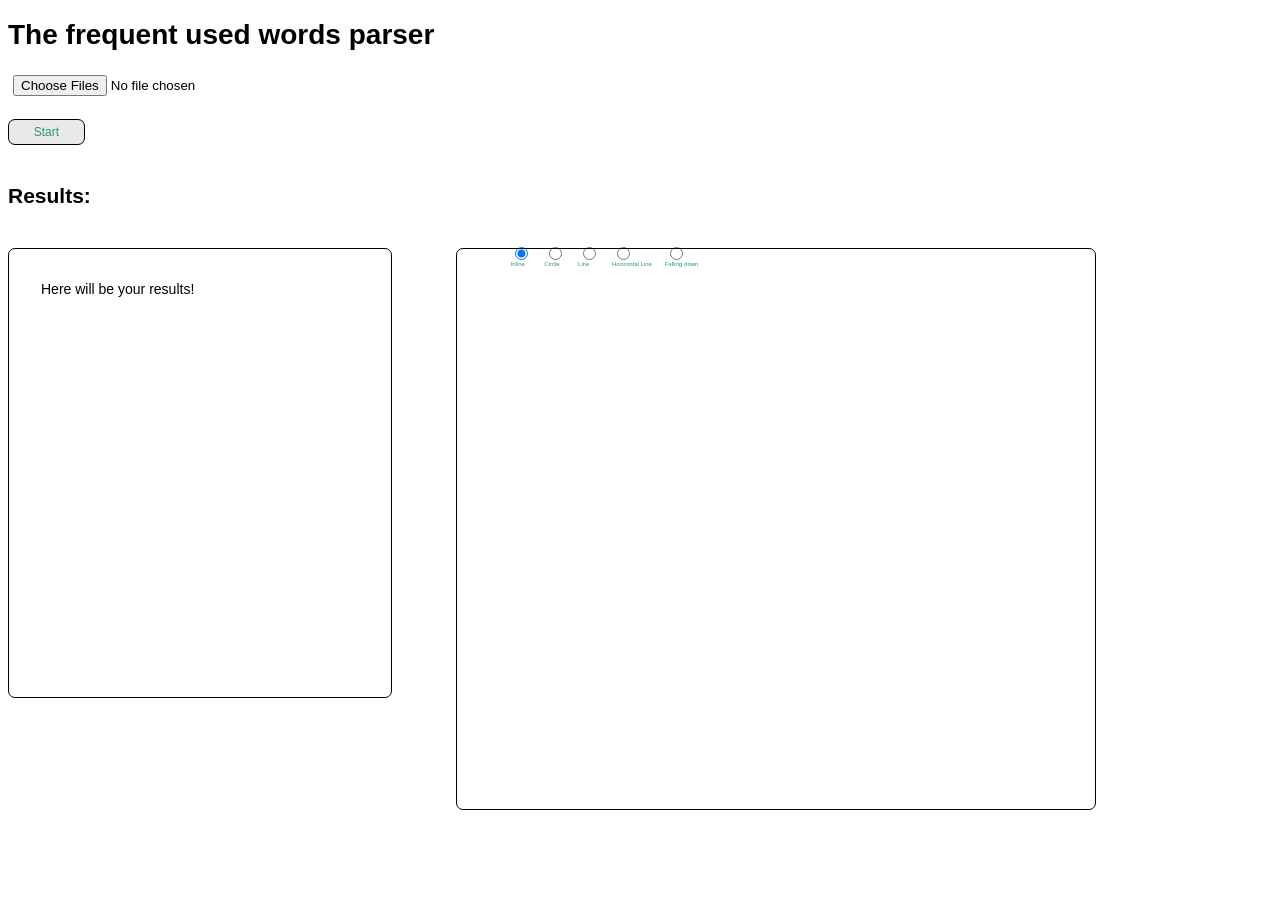
==== exerc-freq-use.html @ a011f6b5 "Add files via upload first Commit to a website" ====
<!doctype html>
<html lang="en">
  <head>
    <meta charset="UTF-8" />
    <meta name="viewport" content="width=device-width, initial-scale=1.0" />
    <title>Frequent use</title>
    <link rel="stylesheet" href="/css/reset.css" />
    <link rel="stylesheet" href="style.css" />
  </head>
  <body>
    <div class="wrapper-main">
      <h1 class="main-header">The frequent used words parser</h1>
      <input
        type="file"
        accept=".html,.JSON,.txt"
        multiple
        class="main-input rounded padded"
        placeholder="Select text/HTML/JSON file"
      />
      <button class="main-submit-button button-primary bordered rounded padded">
        Start
      </button>
      <h2 class="main-results-header">Results:</h2>
      <div class="main-switch-mode">
        <div class="radio-group">
          <div class="description"></div>
        </div>
        <div class="radio-group">
          <input type="radio" name="switch" class="radioBtn-inline" />
          <div class="description">Inline</div>
        </div>
        <div class="radio-group">
          <input type="radio" name="switch" class="radioBtn-circle" />
          <div class="description">Circle</div>
        </div>
        <div class="radio-group">
          <input type="radio" name="switch" class="radioBtn-line" />
          <div class="description">Line</div>
        </div>
        <div class="radio-group">
          <input type="radio" name="switch" class="radioBtn-line-horizontal" />
          <div class="description">Horizontal Line</div>
        </div>
        <div class="radio-group">
          <input type="radio" name="switch" class="radioBtn-falling-down" />
          <div class="description">Falling down</div>
        </div>
      </div>

      <div class="main-results">
        <div class="result-wrapper">
          <div class="main-results-loading"></div>
          <div class="main-results-wrapper bordered rounded">
            <div class="main-results-textbox">
              <p>Here will be your results!</p>
            </div>
          </div>
          <!-- <div class="main-results-showbutton">
          <button type="button" class="showbtn">Show Raw file output</button>
        </div> -->
          <div class="main-scheme bordered rounded"></div>
        </div>
      </div>
    </div>

    <script src="index.js"></script>
  </body>
</html>
---- style.css ----
:root {
  /* Color palette tokens */
  --color-primary: rgb(38, 152, 116);
  --color-neutral-dark: rgb(10, 6, 30);
  --color-neutral-light: rgb(233, 233, 233);
  --color-inaccesible: rgb(247, 232, 232);
  --bcgColor-inaccesible: rgb(246, 72, 72);

  /* Border */
  --border-radius: 7px;
  --border-color: black;

  /* Font-sizes */
  --font-size-extraSmall: 6px;
  --font-size-small: 12px;
  --font-size-regular: 14px;
  --font-size-heading: 18px;

  /* Layout Spacing Tokens */
  --space-sm: 5px;
  --space-md: 10px;
  --space-lg: 20px;
}
.hidden {
  display: none;
}
.rounded {
  border-radius: var(--border-radius);
}
.bordered {
  border: 1px solid var(--border-color);
}
.padded {
  padding: var(--space-sm);
}
.centered {
  justify-content: center;
  align-items: center;
  text-align: center;
}
.theme-light {
  color: var(--color-primary);
  background-color: var(--color-neutral-light);
}
.theme-dark {
  color: var(--color-primary);
  background-color: var(--color-neutral-dark);
}
.button-primary {
  background-color: var(--color-neutral-light);
  color: var(--color-primary);
}
@font-face {
  font-family: "Roboto Slab";
  src: url(/fonts/Roboto_Slab/RobotoSlab-VariableFont_wght.ttf);
}
body {
  font-family: "Roboto Slab", sans-serif;
  font-size: var(--font-size-regular);
}
.wrapper-main {
  width: 85%;
  position: relative;
  height: 96vh;
  justify-self: center;
  .main-input {
    display: flex;
  }
  .main-submit-button {
    font-size: var(--font-size-small);
    width: 6vw;
    margin-top: 2vh;
  }
  .main-results-header {
    width: 100%;
    padding: 2.5vh 0;
  }
  .result-wrapper {
    position: relative;
    display: grid;
    grid-template-columns: 30vw 50vw;
    grid-template-rows: 50vh;
    column-gap: 4rem;
    .main-results-loading {
      position: absolute;
      top: 53vh;
    }
    .main-results-wrapper {
      overflow: hidden;
      padding: 2vh 2.5vw;
      .main-results-textbox {
        height: 100%;
        overflow-x: hidden;
        overflow-y: auto;
        font-size: var(--font-size-regular);
      }
      .main-results-showbutton {
        display: flex;
        width: fit-content;
        margin: 2rem;
      }
    }

    .main-scheme {
      height: 60vh;
      display: flex;
      flex-wrap: wrap;
      overflow-y: auto;
      padding-top: var(--space-lg);
      justify-content: center;
      align-content: center;
    }
    .main-scheme-textBox {
      scale: 0.5;
      z-index: -5;
    }
  }
}
.main-switch-mode {
  position: absolute;
  display: flex;
  column-gap: 1vw;
  right: 30vw;
  top: 25vh;
  font-size: var(--font-size-extraSmall);
}
.description {
  color: var(--color-primary);
}
.main-submit-button:disabled {
  background-color: var(--bcgColor-inaccesible);
  color: var(--color-inaccesible);
}
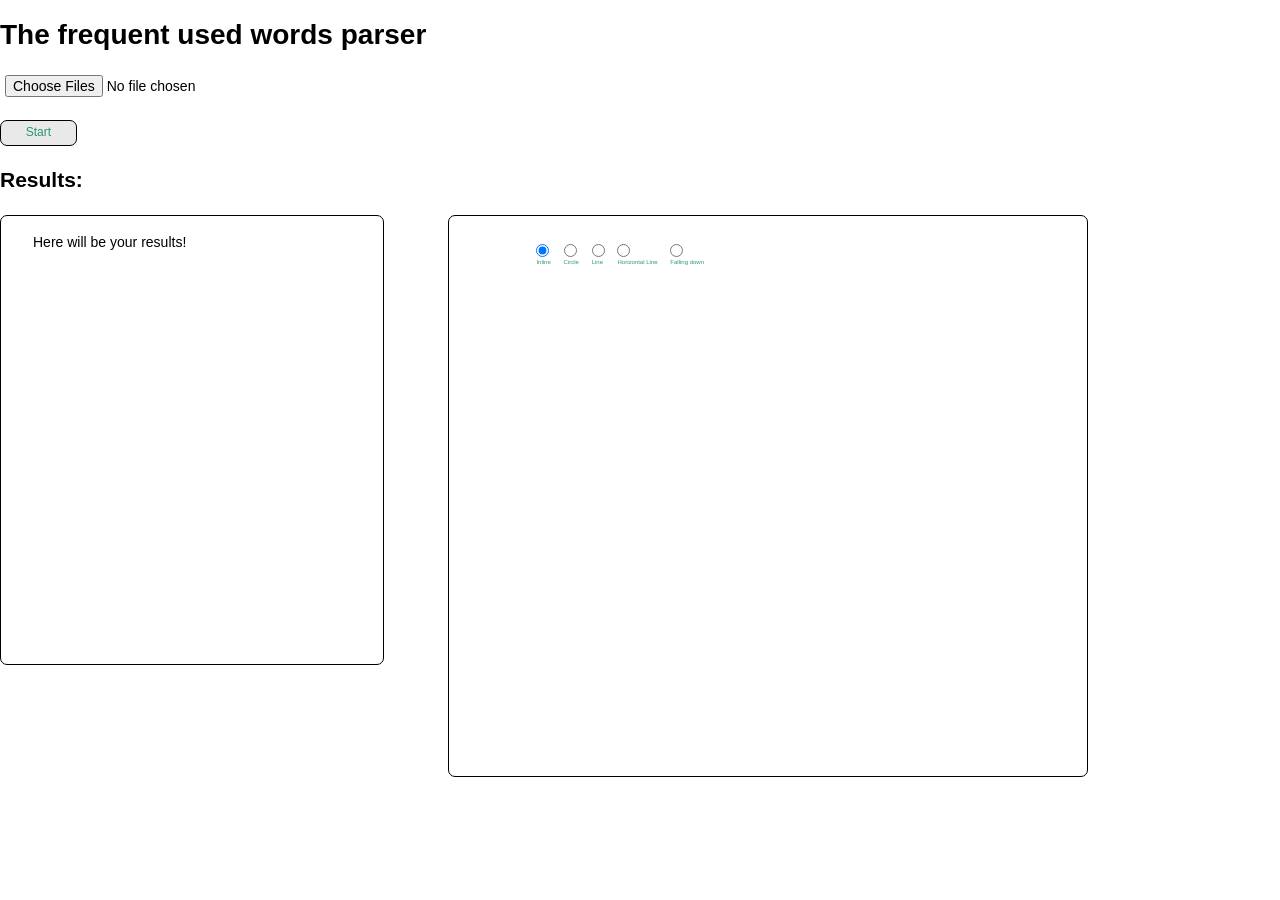
==== commit de9e335c: "changed path of reset.css in html file" ====
--- a/exerc-freq-use.html
+++ b/exerc-freq-use.html
@@ -4,7 +4,7 @@
     <meta charset="UTF-8" />
     <meta name="viewport" content="width=device-width, initial-scale=1.0" />
     <title>Frequent use</title>
-    <link rel="stylesheet" href="/css/reset.css" />
+    <link rel="stylesheet" href="reset.css" />
     <link rel="stylesheet" href="style.css" />
   </head>
   <body>
